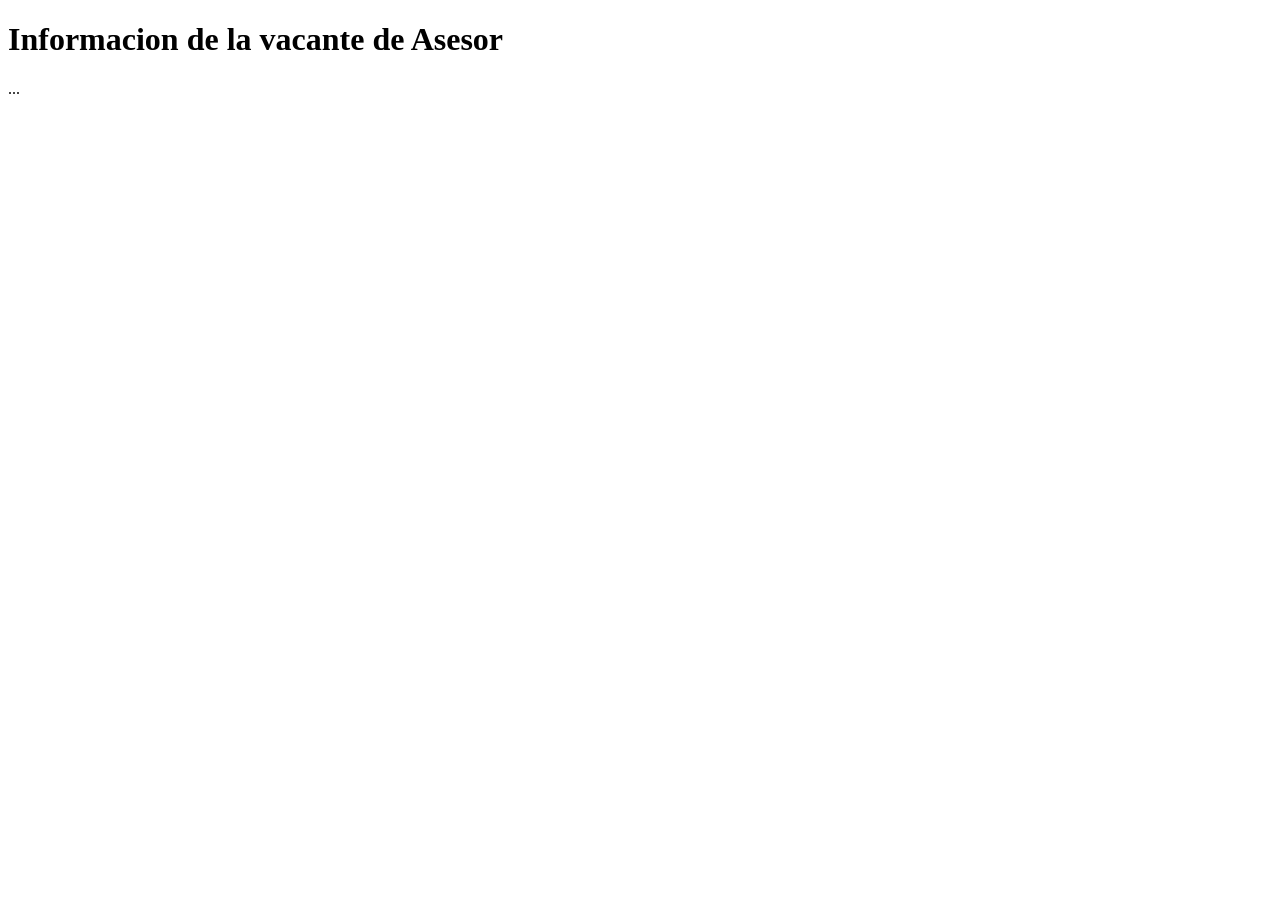
==== vacantes/asesor.html @ f150194e "info de la vacante" ====
<!DOCTYPE html>
<html lang="en">
<head>
    <meta charset="UTF-8">
    <meta name="viewport" content="width=device-width, initial-scale=1.0">
    <title>Vacante de Asesor</title>
</head>
<body>
    <h1>Informacion de la vacante de Asesor</h1>
    <p>...</p>
</body>
</html>
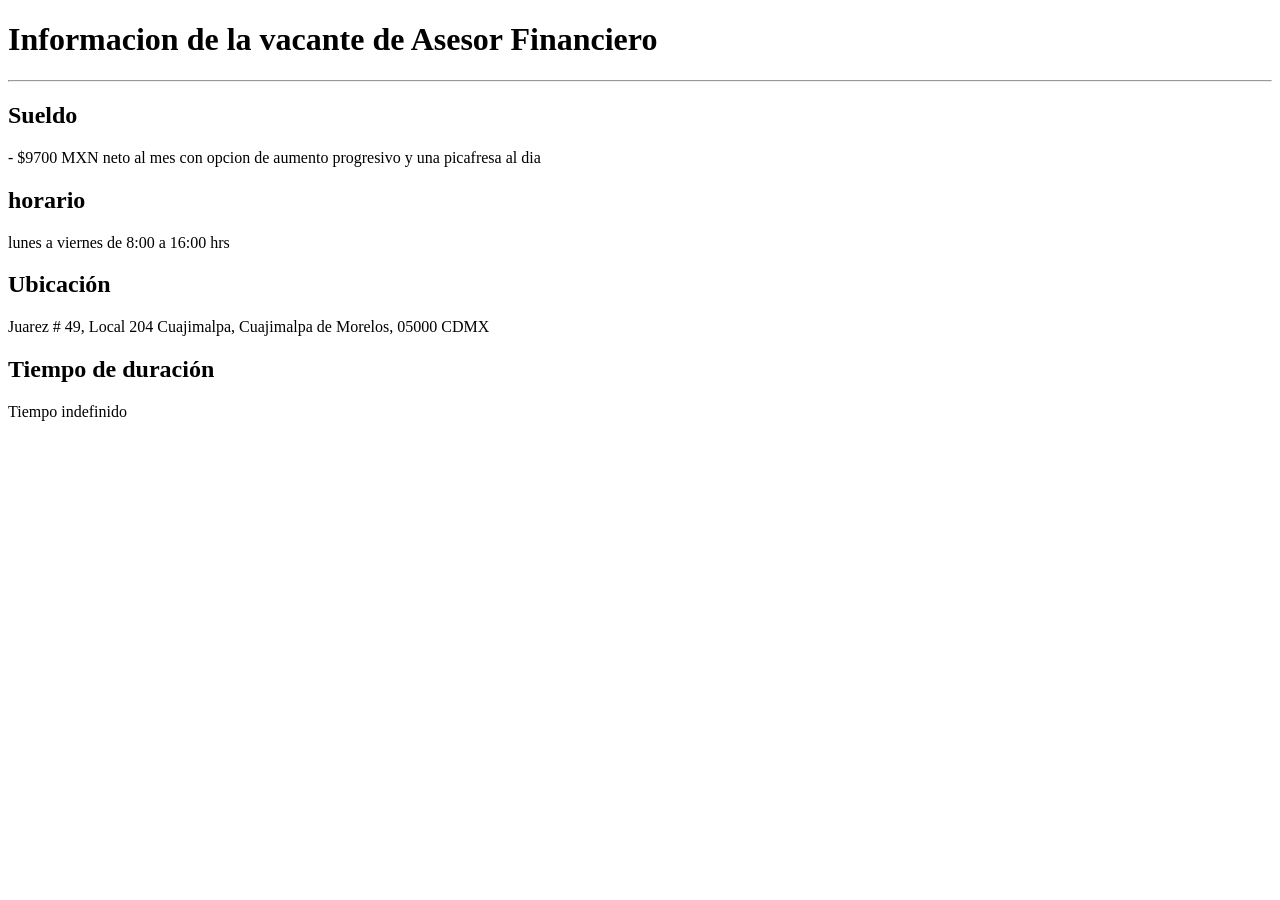
==== commit 28dacbc1: "informacion de vacantes añadida" ====
--- a/vacantes/asesor.html
+++ b/vacantes/asesor.html
@@ -6,7 +6,15 @@
     <title>Vacante de Asesor</title>
 </head>
 <body>
-    <h1>Informacion de la vacante de Asesor</h1>
-    <p>...</p>
+    <h1>Informacion de la vacante de Asesor Financiero</h1>
+    <hr>
+    <h2>Sueldo</h2>
+    <p>- $9700 MXN neto al mes con opcion de aumento progresivo y una picafresa al dia</p>
+    <h2>horario</h2>
+    <p>lunes a viernes de 8:00 a 16:00 hrs</p>
+    <h2>Ubicación</h2>
+    <p>Juarez # 49, Local 204 Cuajimalpa, Cuajimalpa de Morelos, 05000 CDMX</p>
+    <h2>Tiempo de duración</h2>
+    <p>Tiempo indefinido</p>
 </body>
 </html>
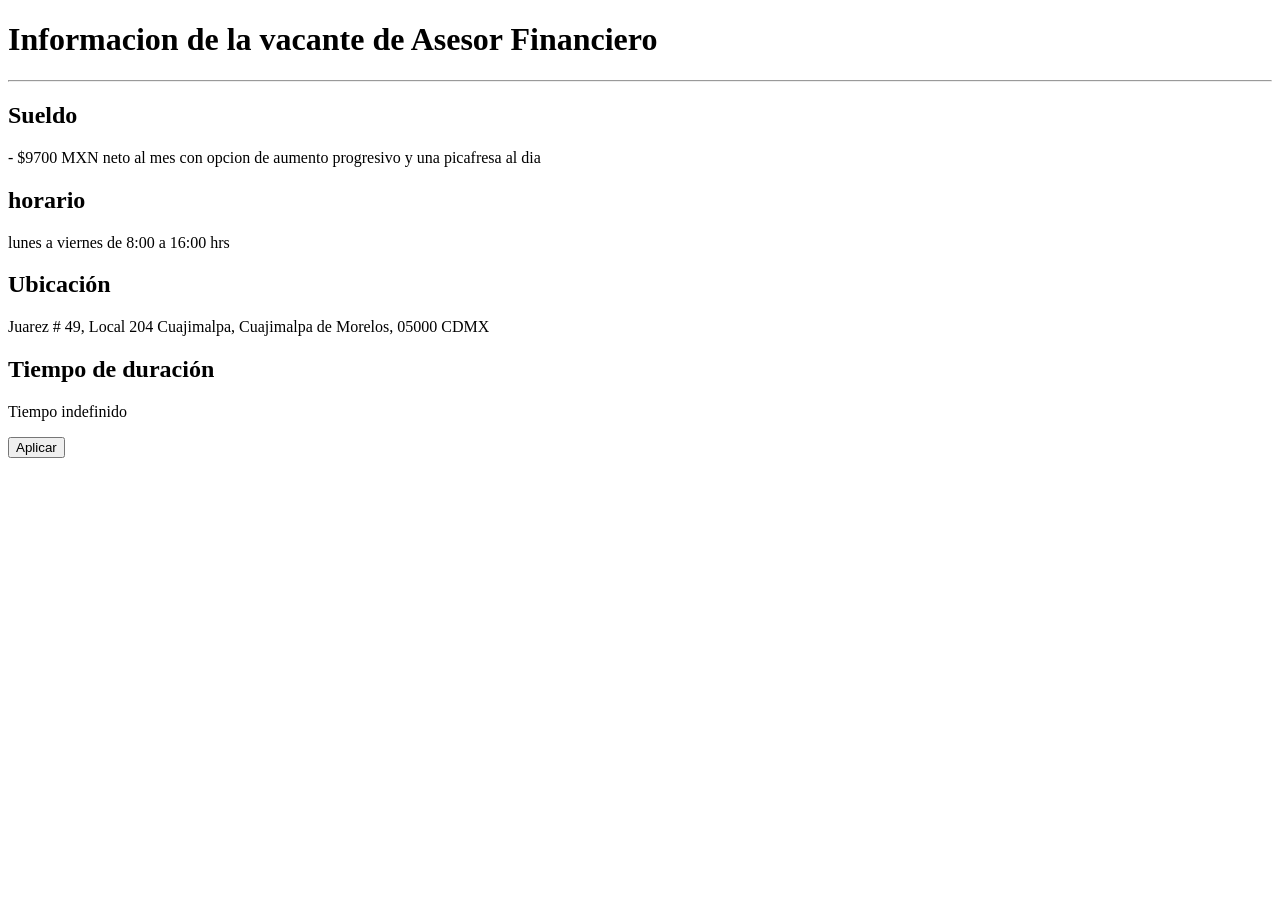
==== commit 22c82551: "formulario" ====
--- a/vacantes/asesor.html
+++ b/vacantes/asesor.html
@@ -16,5 +16,9 @@
     <p>Juarez # 49, Local 204 Cuajimalpa, Cuajimalpa de Morelos, 05000 CDMX</p>
     <h2>Tiempo de duración</h2>
     <p>Tiempo indefinido</p>
+
+    <button onclick="postulacion()" class="btn-apply">Aplicar</button>
+
+     <script src="js/funtions.js"></script>
 </body>
 </html>
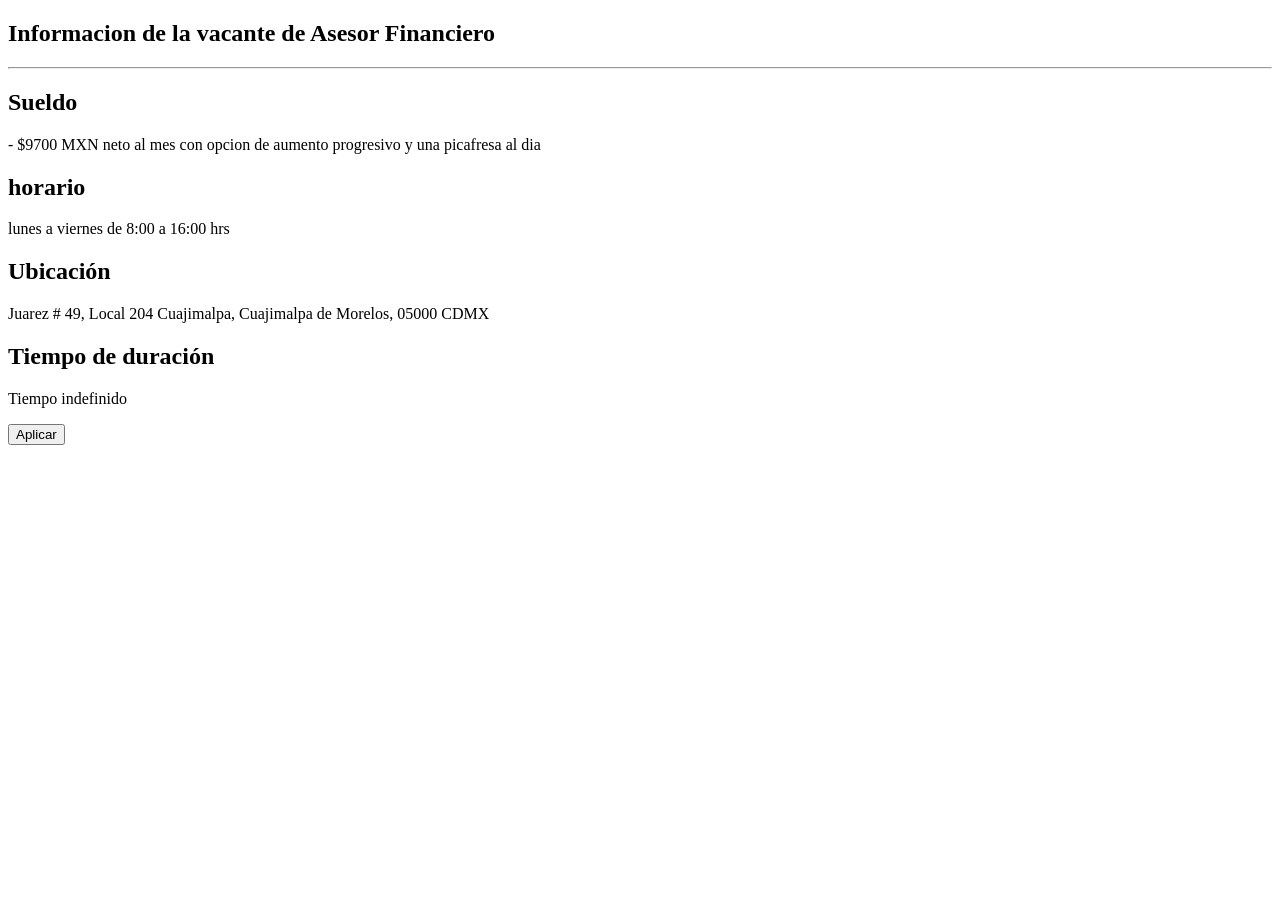
==== commit cf0c8230: "se añade la parte de registros" ====
--- a/vacantes/asesor.html
+++ b/vacantes/asesor.html
@@ -6,6 +6,9 @@
     <title>Vacante de Asesor</title>
 </head>
 <body>
+    <main>
+        <div class="vacancy-card">
+    <section class="vacancies-section">
     <h1>Informacion de la vacante de Asesor Financiero</h1>
     <hr>
     <h2>Sueldo</h2>
@@ -16,9 +19,15 @@
     <p>Juarez # 49, Local 204 Cuajimalpa, Cuajimalpa de Morelos, 05000 CDMX</p>
     <h2>Tiempo de duración</h2>
     <p>Tiempo indefinido</p>
+    </section>
 
-    <button onclick="postulacion()" class="btn-apply">Aplicar</button>
+    <a href="registros/datos.html">
+        <button class="btn-apply">Aplicar</button>
+    </a>
+        </div>
+        
+    </main>
 
-     <script src="js/funtions.js"></script>
+    
 </body>
 </html>
